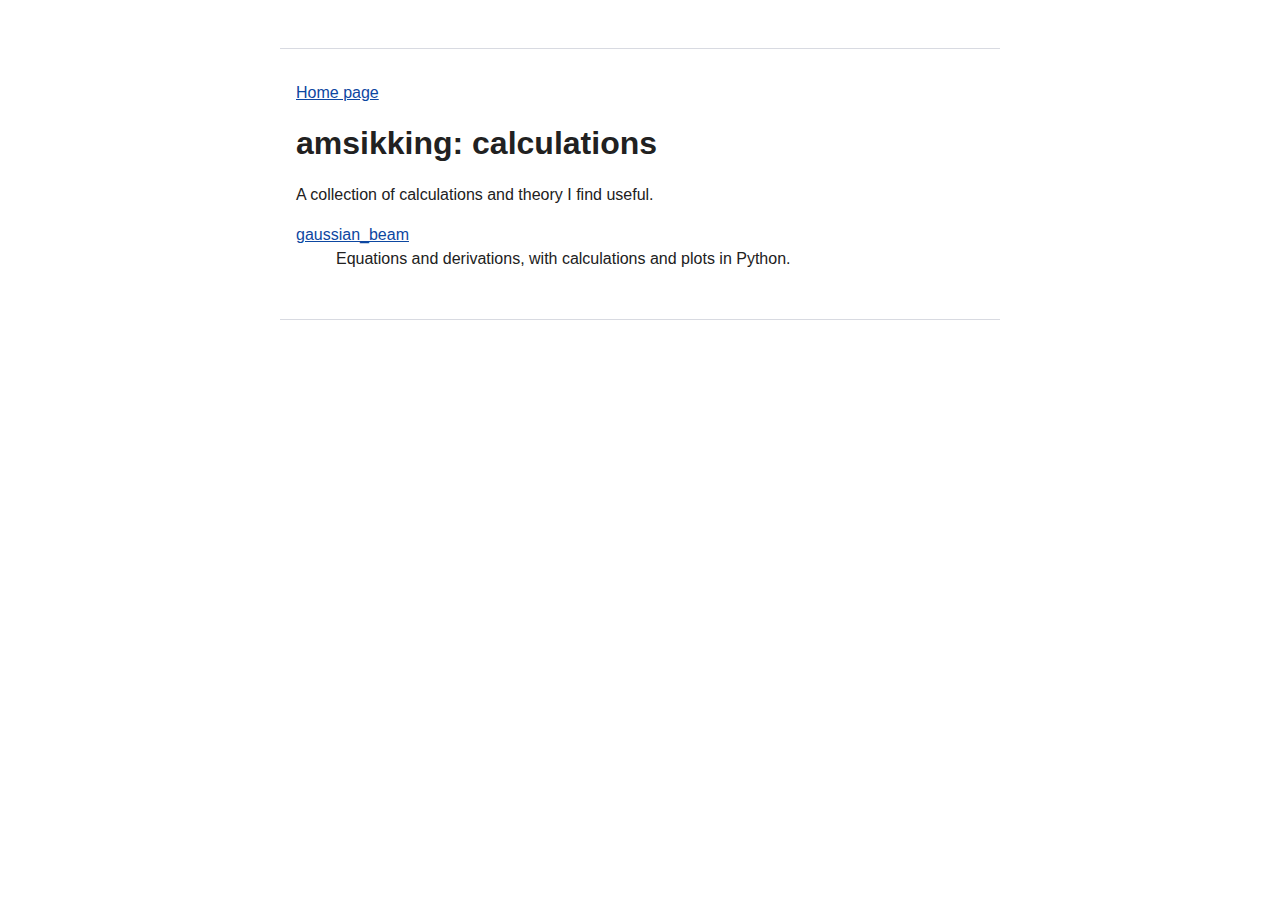
==== calculations.html @ 44d88786 "Update calculations.html" ====
<!-- comment -->
<!DOCTYPE html>

<html lang="en">
<head>
    <meta charset="utf-8">
    <title>amsikking: calculations</title>
    <link rel="stylesheet" href="style.css">
    <!-- <script src="script.js"></script> -->
</head>

<body>
<section>
	<a href="./index.html">Home page</a>
	<h1>amsikking: calculations</h1>
	<p>
	A collection of calculations and theory I find useful.
	</p>
	<dl>
	
	<dt><a href="https://amsikking.github.io/gaussian_beam">gaussian_beam</a></dt>
	<dd>Equations and derivations, with calculations and plots in Python.</dd>
	
	</dl>
</section>
</body>
</html>
---- style.css ----
/* template from https://github.com/kevquirk/simple.css */

/* Global variables. */
:root {
  /* Set sans-serif & mono fonts */
  --sans-font: -apple-system, BlinkMacSystemFont, "Avenir Next", Avenir,
    "Nimbus Sans L", Roboto, "Noto Sans", "Segoe UI", Arial, Helvetica,
    "Helvetica Neue", sans-serif;
  --mono-font: Consolas, Menlo, Monaco, "Andale Mono", "Ubuntu Mono", monospace;

  /* Default (light) theme */
  --bg: #fff;
  --accent-bg: #f5f7ff;
  --text: #212121;
  --text-light: #585858;
  --border: #d8dae1;
  --accent: #0d47a1;
  --code: #d81b60;
  --preformatted: #444;
  --marked: #ffdd33;
  --disabled: #efefef;
}

/* Dark theme */
@media (prefers-color-scheme: dark) {
  :root {
    color-scheme: dark;
    --bg: #212121;
    --accent-bg: #2b2b2b;
    --text: #dcdcdc;
    --text-light: #ababab;
    --border: #666;
    --accent: #ffb300;
    --code: #f06292;
    --preformatted: #ccc;
    --disabled: #111;
  }
  /* Add a bit of transparency so light media isn't so glaring in dark mode */
  img,
  video {
    opacity: 0.8;
  }
}

/* Reset box-sizing */
*, *::before, *::after {
  box-sizing: border-box;
}

/* Reset default appearance */
textarea,
select,
input,
progress {
  appearance: none;
  -webkit-appearance: none;
  -moz-appearance: none;
}

html {
  /* Set the font globally */
  font-family: var(--sans-font);
  scroll-behavior: smooth;
}

/* Make the body a nice central block */
body {
  color: var(--text);
  background: var(--bg);
  font-size: 1rem;
  line-height: 1.5;
  display: grid;
  grid-template-columns: 1fr min(45rem, 90%) 1fr;
  margin: 0;
}
body > * {
  grid-column: 2;
}

/* Make the header bg full width, but the content inline with body */
body > header {
  background: var(--accent-bg);
  border-bottom: 1px solid var(--border);
  text-align: center;
  padding: 0 0.5rem 2rem 0.5rem;
  grid-column: 1 / -1;
}

body > header h1 {
  max-width: 1200px;
  margin: 1rem auto;
}

body > header p {
  max-width: 40rem;
  margin: 1rem auto;
}

/* Add a little padding to ensure spacing is correct between content and header > nav */
main {
  padding-top: 1.5rem;
}

body > footer {
  margin-top: 4rem;
  padding: 2rem 1rem 1.5rem 1rem;
  color: var(--text-light);
  font-size: 0.9rem;
  text-align: center;
  border-top: 1px solid var(--border);
}

/* Format headers */
/* ~2/3 of template*/
h1 {
  font-size: 2rem;
}

h2 {
  font-size: 1.7rem;
  margin-top: 2rem;
}

h3 {
  font-size: 1.3rem;
  margin-top: 2rem;
}

h4 {
  font-size: 1rem;
}

h5 {
  font-size: 0.75rem;
}

h6 {
  font-size: 0.6rem;
}

/* Prevent long strings from overflowing container */
p, h1, h2, h3, h4, h5, h6 {
  overflow-wrap: break-word;
}

/* Fix line height when title wraps */
h1,
h2,
h3 {
  line-height: 1.1;
}

/* Reduce header size on mobile */
@media only screen and (max-width: 720px) {
  h1 {
    font-size: 2.5rem;
  }

  h2 {
    font-size: 2.1rem;
  }

  h3 {
    font-size: 1.75rem;
  }

  h4 {
    font-size: 1.25rem;
  }
}

/* Format links & buttons */
a,
a:visited {
  color: var(--accent);
}

a:hover {
  text-decoration: none;
}

button,
[role="button"],
input[type="submit"],
input[type="reset"],
input[type="button"],
label[type="button"] {
  border: none;
  border-radius: 5px;
  background: var(--accent);
  font-size: 1rem;
  color: var(--bg);
  padding: 0.7rem 0.9rem;
  margin: 0.5rem 0;
}

button[disabled],
[role="button"][aria-disabled="true"],
input[type="submit"][disabled],
input[type="reset"][disabled],
input[type="button"][disabled],
input[type="checkbox"][disabled],
input[type="radio"][disabled],
select[disabled] {
  opacity: 0.5;
  cursor: not-allowed;
}

input:disabled,
textarea:disabled,
select:disabled {
  cursor: not-allowed;
  background-color: var(--disabled);
}

input[type="range"] {
  padding: 0;
}

/* Set the cursor to '?' while hovering over an abbreviation */
abbr {
  cursor: help;
}

button:focus,
button:enabled:hover,
[role="button"]:focus,
[role="button"]:not([aria-disabled="true"]):hover,
input[type="submit"]:focus,
input[type="submit"]:enabled:hover,
input[type="reset"]:focus,
input[type="reset"]:enabled:hover,
input[type="button"]:focus,
input[type="button"]:enabled:hover,
label[type="button"]:focus,
label[type="button"]:hover {
  filter: brightness(1.4);
  cursor: pointer;
}

/* Format navigation */
header > nav {
  font-size: 1rem;
  line-height: 2;
  padding: 1rem 0 0 0;
}

/* Use flexbox to allow items to wrap, as needed */
header > nav ul,
header > nav ol {
  align-content: space-around;
  align-items: center;
  display: flex;
  flex-direction: row;
  flex-wrap: wrap;
  justify-content: center;
  list-style-type: none;
  margin: 0;
  padding: 0;
}

/* List items are inline elements, make them behave more like blocks */
header > nav ul li,
header > nav ol li {
  display: inline-block;
}

header > nav a,
header > nav a:visited {
  margin: 0 0.5rem 1rem 0.5rem;
  border: 1px solid var(--border);
  border-radius: 5px;
  color: var(--text);
  display: inline-block;
  padding: 0.1rem 1rem;
  text-decoration: none;
}

header > nav a:hover {
  filter: brightness(1.4);
  cursor: pointer;
}

/* Reduce nav side on mobile */
@media only screen and (max-width: 720px) {
  header > nav a {
    border: none;
    padding: 0;
    text-decoration: underline;
    line-height: 1;
  }
}

/* Consolidate box styling */
aside, details, pre, progress {
  background: var(--accent-bg);
  border: 1px solid var(--border);
  border-radius: 5px;
  margin-bottom: 1rem;
}

aside {
  font-size: 1rem;
  width: 30%;
  padding: 0 15px;
  margin-left: 15px;
  float: right;
}

/* Make aside full-width on mobile */
@media only screen and (max-width: 720px) {
  aside {
    width: 100%;
    float: none;
    margin-left: 0;
  }
}

article, fieldset {
  border: 1px solid var(--border);
  padding: 1rem;
  border-radius: 5px;
  margin-bottom: 1rem;
}

article h2:first-child,
section h2:first-child {
  margin-top: 1rem;
}

section {
  border-top: 1px solid var(--border);
  border-bottom: 1px solid var(--border);
  padding: 2rem 1rem;
  margin: 3rem 0;
}

summary {
  cursor: pointer;
  font-weight: bold;
  padding: 0.6rem 1rem;
}

details[open] {
  padding: 0.6rem 1rem 0.75rem 1rem;
}

details[open] summary + * {
  margin-top: 0;
}

details[open] summary {
  margin-bottom: 0.5rem;
  padding: 0;
}

details[open] > :last-child {
  margin-bottom: 0;
}

/* Format tables */
table {
  border-collapse: collapse;
  display: block;
  margin: 1.5rem 0;
  overflow: auto;
  width: 100%;
}

td,
th {
  border: 1px solid var(--border);
  text-align: left;
  padding: 0.5rem;
}

th {
  background: var(--accent-bg);
  font-weight: bold;
}

tr:nth-child(even) {
  /* Set every other cell slightly darker. Improves readability. */
  background: var(--accent-bg);
}

table caption {
  font-weight: bold;
  margin-bottom: 0.5rem;
}

/* Format forms */
textarea,
select,
input {
  font-size: inherit;
  font-family: inherit;
  padding: 0.5rem;
  margin-bottom: 0.5rem;
  color: var(--text);
  background: var(--bg);
  border: 1px solid var(--border);
  border-radius: 5px;
  box-shadow: none;
  max-width: 100%;
  display: inline-block;
}
label {
  display: block;
}
textarea:not([cols]) {
  width: 100%;
}

/* Add arrow to drop-down */
select:not([multiple]) {
  background-image: linear-gradient(45deg, transparent 49%, var(--text) 51%),
    linear-gradient(135deg, var(--text) 51%, transparent 49%);
  background-position: calc(100% - 15px), calc(100% - 10px);
  background-size: 5px 5px, 5px 5px;
  background-repeat: no-repeat;
  padding-right: 25px;
}

/* checkbox and radio button style */
input[type="checkbox"],
input[type="radio"] {
  vertical-align: middle;
  position: relative;
}

input[type="radio"] {
  border-radius: 100%;
}

input[type="checkbox"]:checked,
input[type="radio"]:checked {
  background: var(--accent);
}

input[type="checkbox"]:checked::after {
  /* Creates a rectangle with colored right and bottom borders which is rotated to look like a check mark */
  content: " ";
  width: 0.18em;
  height: 0.32em;
  border-radius: 0;
  position: absolute;
  top: 0.05em;
  left: 0.17em;
  background: transparent;
  border-right: solid var(--bg) 0.08em;
  border-bottom: solid var(--bg) 0.08em;
  font-size: 1.8em;
  transform: rotate(45deg);
}
input[type="radio"]:checked::after {
  /* creates a colored circle for the checked radio button  */
  content: " ";
  width: 0.25em;
  height: 0.25em;
  border-radius: 100%;
  position: absolute;
  top: 0.125em;
  background: var(--bg);
  left: 0.125em;
  font-size: 32px;
}

/* Makes input fields wider on smaller screens */
@media only screen and (max-width: 720px) {
  textarea,
  select,
  input {
    width: 100%;
  }
}

/* Ensures the checkbox and radio inputs do not have a set width like other input fields */
input[type="checkbox"],
input[type="radio"] {
  width: auto;
}

/* Set a height for color input */
input[type="color"] {
  height: 2.5rem;
  padding:  0.2rem;
}

/* do not show border around file selector button */
input[type="file"] {
  border: 0;
}

/* Misc body elements */
hr {
  color: var(--border);
  border-top: 1px;
  margin: 1rem auto;
}

mark {
  padding: 2px 5px;
  border-radius: 4px;
  background: var(--marked);
}

img,
video {
  max-width: 100%;
  height: auto;
  border-radius: 5px;
}

figure {
  margin: 0;
  text-align: center;
}

figcaption {
  font-size: 0.9rem;
  color: var(--text-light);
  margin-bottom: 1rem;
}

blockquote {
  margin: 2rem 0 2rem 2rem;
  padding: 0.4rem 0.8rem;
  border-left: 0.35rem solid var(--accent);
  color: var(--text-light);
  font-style: italic;
}

cite {
  font-size: 0.9rem;
  color: var(--text-light);
  font-style: normal;
}

/* Use mono font for code elements */
code,
pre,
pre span,
kbd,
samp {
  font-family: var(--mono-font);
  color: var(--code);
}

kbd {
  color: var(--preformatted);
  border: 1px solid var(--preformatted);
  border-bottom: 3px solid var(--preformatted);
  border-radius: 5px;
  padding: 0.1rem 0.4rem;
}

pre {
  padding: 1rem 1.4rem;
  max-width: 100%;
  overflow: auto;
  color: var(--preformatted);
}

/* Fix embedded code within pre */
pre code {
  color: var(--preformatted);
  background: none;
  margin: 0;
  padding: 0;
}

/* Progress bars */
/* Declarations are repeated because you */
/* cannot combine vendor-specific selectors */
progress {
  width: 100%;
}

progress:indeterminate {
  background-color: var(--accent-bg);
}

progress::-webkit-progress-bar {
  border-radius: 5px;
  background-color: var(--accent-bg);
}

progress::-webkit-progress-value {
  border-radius: 5px;
  background-color: var(--accent);
}

progress::-moz-progress-bar {
  border-radius: 5px;
  background-color: var(--accent);
  transition-property: width;
  transition-duration: 0.3s;
}

progress:indeterminate::-moz-progress-bar {
  background-color: var(--accent-bg);
}
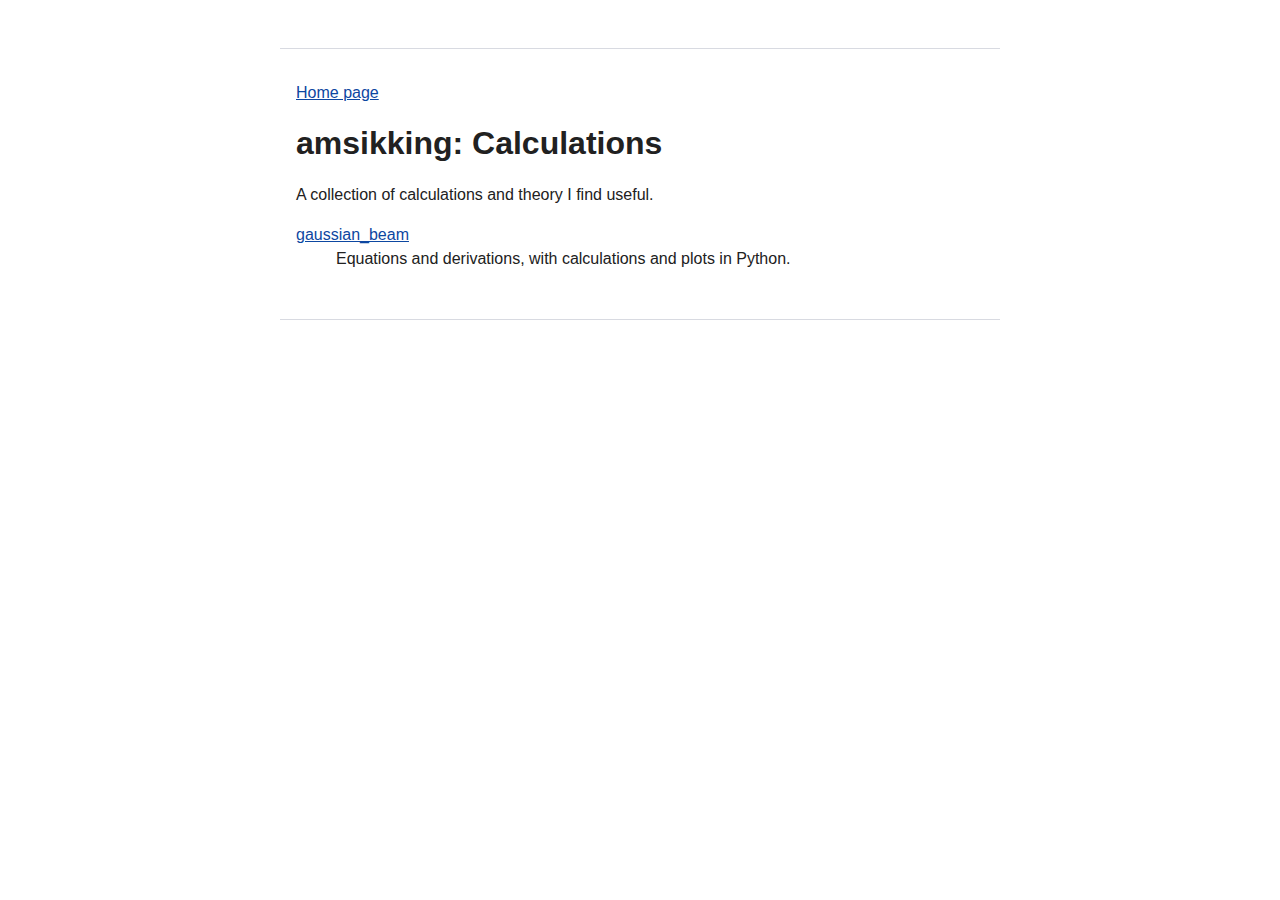
==== commit adfe9dd6: "Update calculations.html" ====
--- a/calculations.html
+++ b/calculations.html
@@ -4,7 +4,7 @@
 <html lang="en">
 <head>
     <meta charset="utf-8">
-    <title>amsikking: calculations</title>
+    <title>amsikking: Calculations</title>
     <link rel="stylesheet" href="style.css">
     <!-- <script src="script.js"></script> -->
 </head>
@@ -12,7 +12,7 @@
 <body>
 <section>
 	<a href="./index.html">Home page</a>
-	<h1>amsikking: calculations</h1>
+	<h1>amsikking: Calculations</h1>
 	<p>
 	A collection of calculations and theory I find useful.
 	</p>
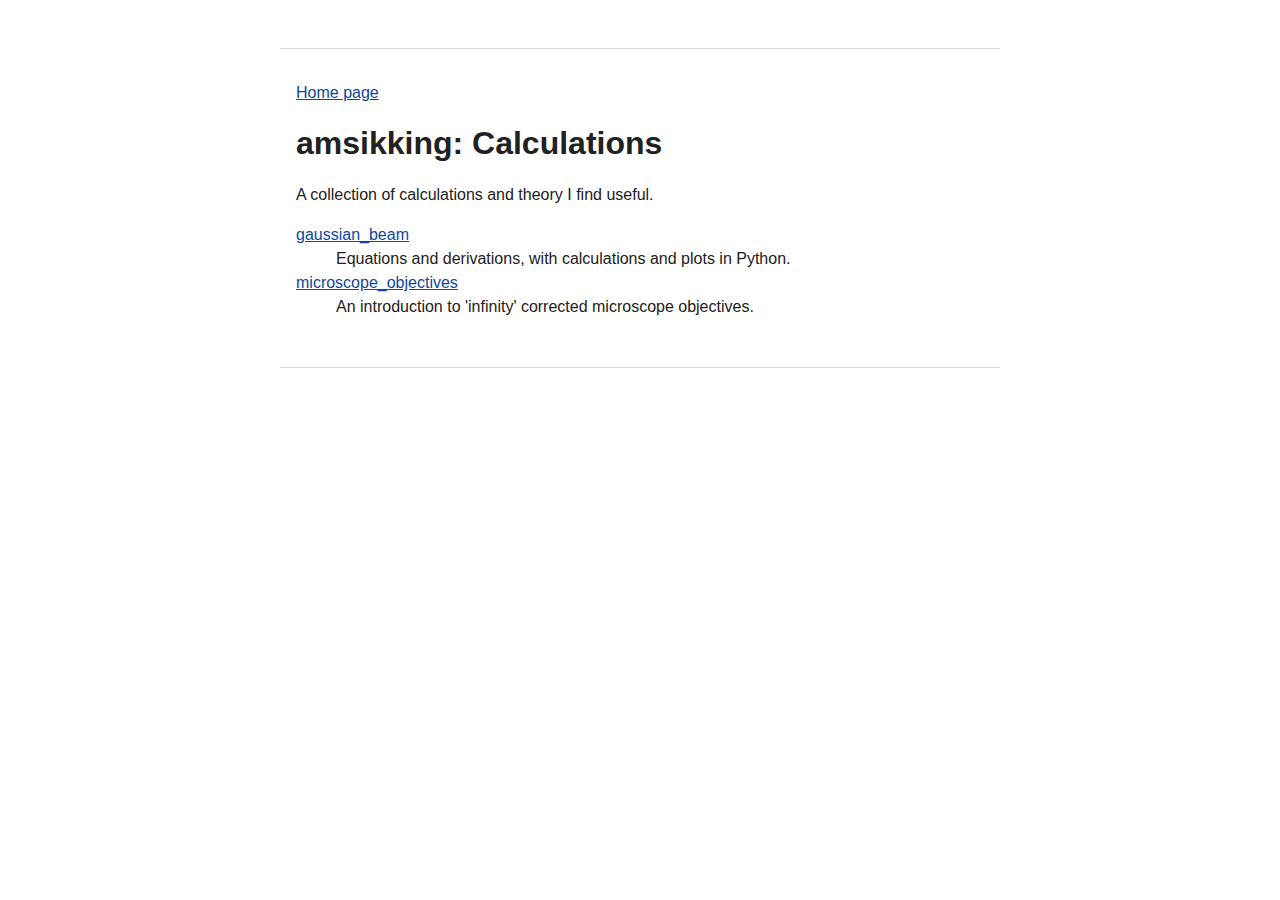
==== commit 99408d92: "Update calculations.html" ====
--- a/calculations.html
+++ b/calculations.html
@@ -21,6 +21,9 @@
 	<dt><a href="https://amsikking.github.io/gaussian_beam">gaussian_beam</a></dt>
 	<dd>Equations and derivations, with calculations and plots in Python.</dd>
 	
+	<dt><a href="https://amsikking.github.io/microscope_objectives">microscope_objectives</a></dt>
+	<dd>An introduction to 'infinity' corrected microscope objectives.</dd>
+	
 	</dl>
 </section>
 </body>
--- a/style.css
+++ b/style.css
@@ -111,18 +111,17 @@
 }
 
 /* Format headers */
-/* ~2/3 of template*/
 h1 {
   font-size: 2rem;
 }
 
 h2 {
-  font-size: 1.7rem;
+  font-size: 1.5rem;
   margin-top: 2rem;
 }
 
 h3 {
-  font-size: 1.3rem;
+  font-size: 1.17rem;
   margin-top: 2rem;
 }
 
@@ -131,11 +130,11 @@
 }
 
 h5 {
+  font-size: 0.83rem;
+}
+
+h6 {
   font-size: 0.75rem;
-}
-
-h6 {
-  font-size: 0.6rem;
 }
 
 /* Prevent long strings from overflowing container */
@@ -370,7 +369,6 @@
 td,
 th {
   border: 1px solid var(--border);
-  text-align: left;
   padding: 0.5rem;
 }
 
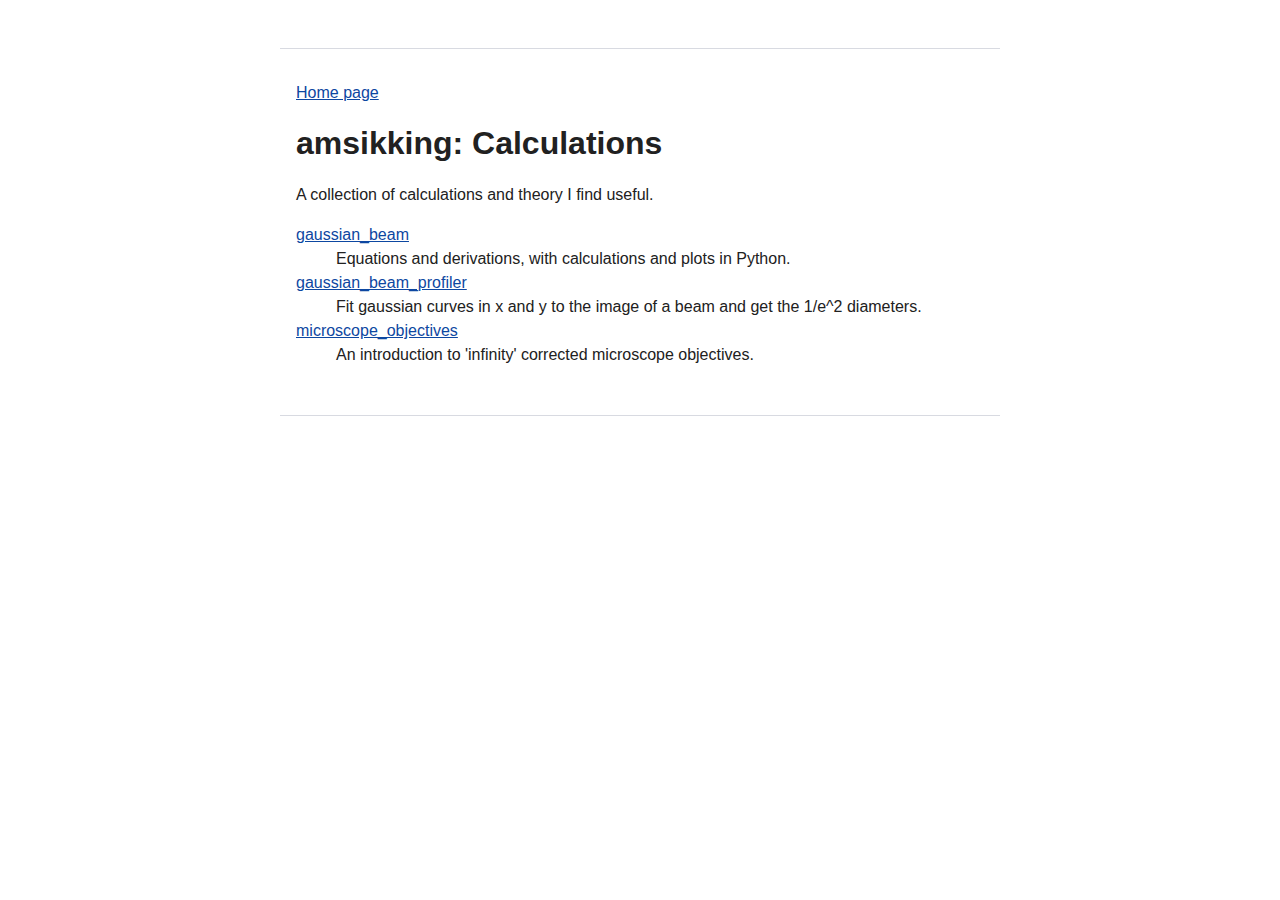
==== commit 8d003409: "Update calculations.html" ====
--- a/calculations.html
+++ b/calculations.html
@@ -20,6 +20,10 @@
 	
 	<dt><a href="https://amsikking.github.io/gaussian_beam">gaussian_beam</a></dt>
 	<dd>Equations and derivations, with calculations and plots in Python.</dd>
+
+	<dt><a href="https://github.com/amsikking/gaussian_beam_profiler">
+	gaussian_beam_profiler</a></dt>
+	<dd>Fit gaussian curves in x and y to the image of a beam and get the 1/e^2 diameters.</dd>
 	
 	<dt><a href="https://amsikking.github.io/microscope_objectives">microscope_objectives</a></dt>
 	<dd>An introduction to 'infinity' corrected microscope objectives.</dd>
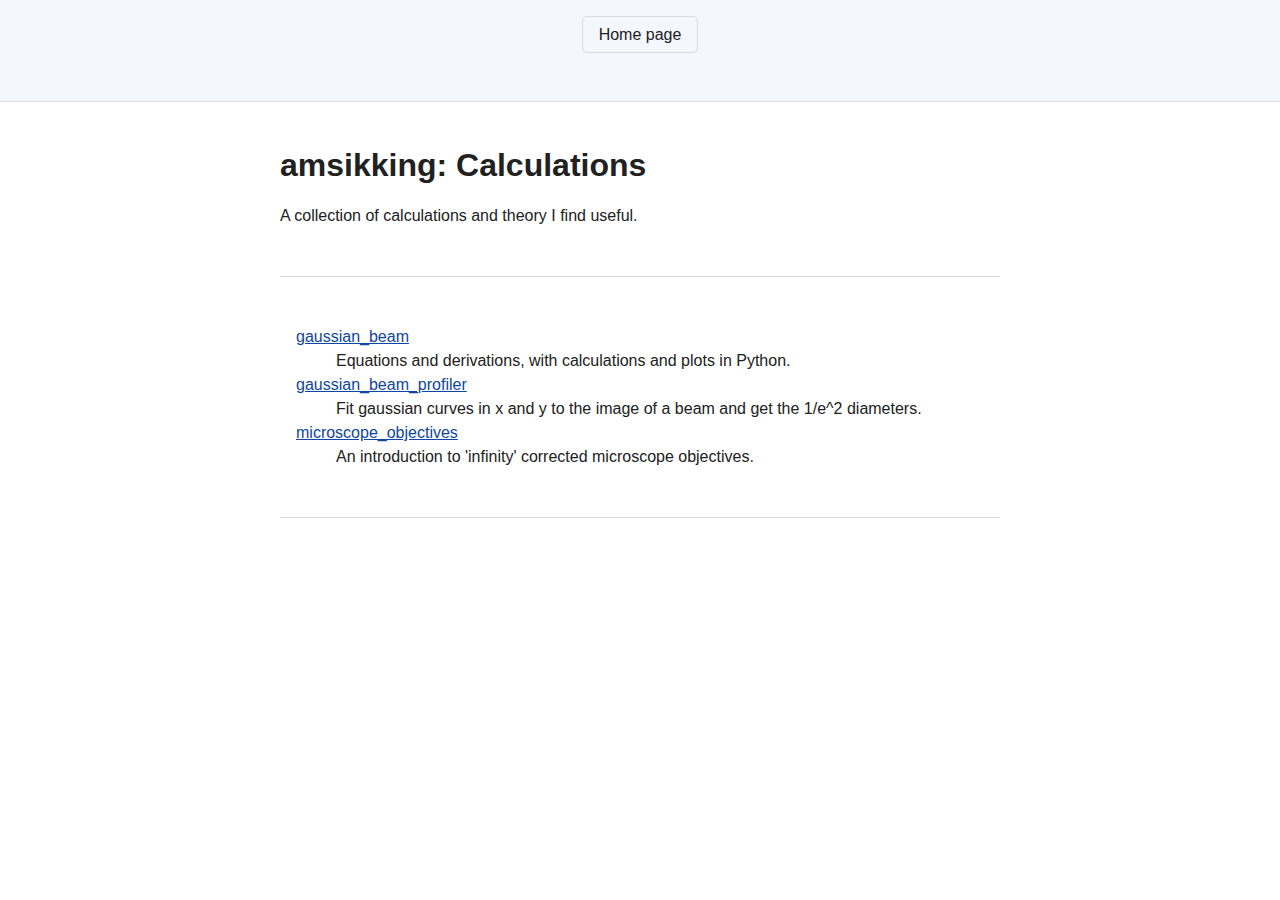
==== commit 25df9df4: "Update calculations.html" ====
--- a/calculations.html
+++ b/calculations.html
@@ -2,33 +2,54 @@
 <!DOCTYPE html>
 
 <html lang="en">
-<head>
-    <meta charset="utf-8">
-    <title>amsikking: Calculations</title>
-    <link rel="stylesheet" href="style.css">
-    <!-- <script src="script.js"></script> -->
-</head>
+  <head>
+	<meta charset="utf-8">
+	<meta name="viewport" content="width=device-width, initial-scale=1.0">
+	<link rel="stylesheet" href="style.css">
+	<!-- <script src="script.js"></script> -->
+	<title>amsikking: Calculations</title>
+  </head>
 
-<body>
-<section>
-	<a href="./index.html">Home page</a>
-	<h1>amsikking: Calculations</h1>
-	<p>
-	A collection of calculations and theory I find useful.
-	</p>
-	<dl>
-	
-	<dt><a href="https://amsikking.github.io/gaussian_beam">gaussian_beam</a></dt>
-	<dd>Equations and derivations, with calculations and plots in Python.</dd>
+  <body>
+	<header>
+	  <nav>
+	    <ul>
+		  <li><a href="./index.html">Home page</a></li>
+	    </ul>
+	  </nav>
+	</header>
 
-	<dt><a href="https://github.com/amsikking/gaussian_beam_profiler">
-	gaussian_beam_profiler</a></dt>
-	<dd>Fit gaussian curves in x and y to the image of a beam and get the 1/e^2 diameters.</dd>
-	
-	<dt><a href="https://amsikking.github.io/microscope_objectives">microscope_objectives</a></dt>
-	<dd>An introduction to 'infinity' corrected microscope objectives.</dd>
-	
-	</dl>
-</section>
-</body>
+	<main>
+	  <h1>amsikking: Calculations</h1>
+	  <p>A collection of calculations and theory I find useful.</p>
+		<section>
+		  <dl>
+		    <dt>
+			<a href="https://amsikking.github.io/gaussian_beam">
+			gaussian_beam</a>
+			</dt>
+			<dd>
+			Equations and derivations, with calculations and plots in Python.
+			</dd>
+
+			<dt>
+			<a href="https://github.com/amsikking/gaussian_beam_profiler">
+			gaussian_beam_profiler</a>
+			</dt>
+			<dd>
+			Fit gaussian curves in x and y to the image of a beam and get the 
+			1/e^2 diameters.
+			</dd>
+			
+			<dt>
+			<a href="https://amsikking.github.io/microscope_objectives">
+			microscope_objectives</a>
+			</dt>
+			<dd>
+			An introduction to 'infinity' corrected microscope objectives.
+			</dd>
+		  </dl>
+		</section>
+	</main>
+  </body>
 </html>
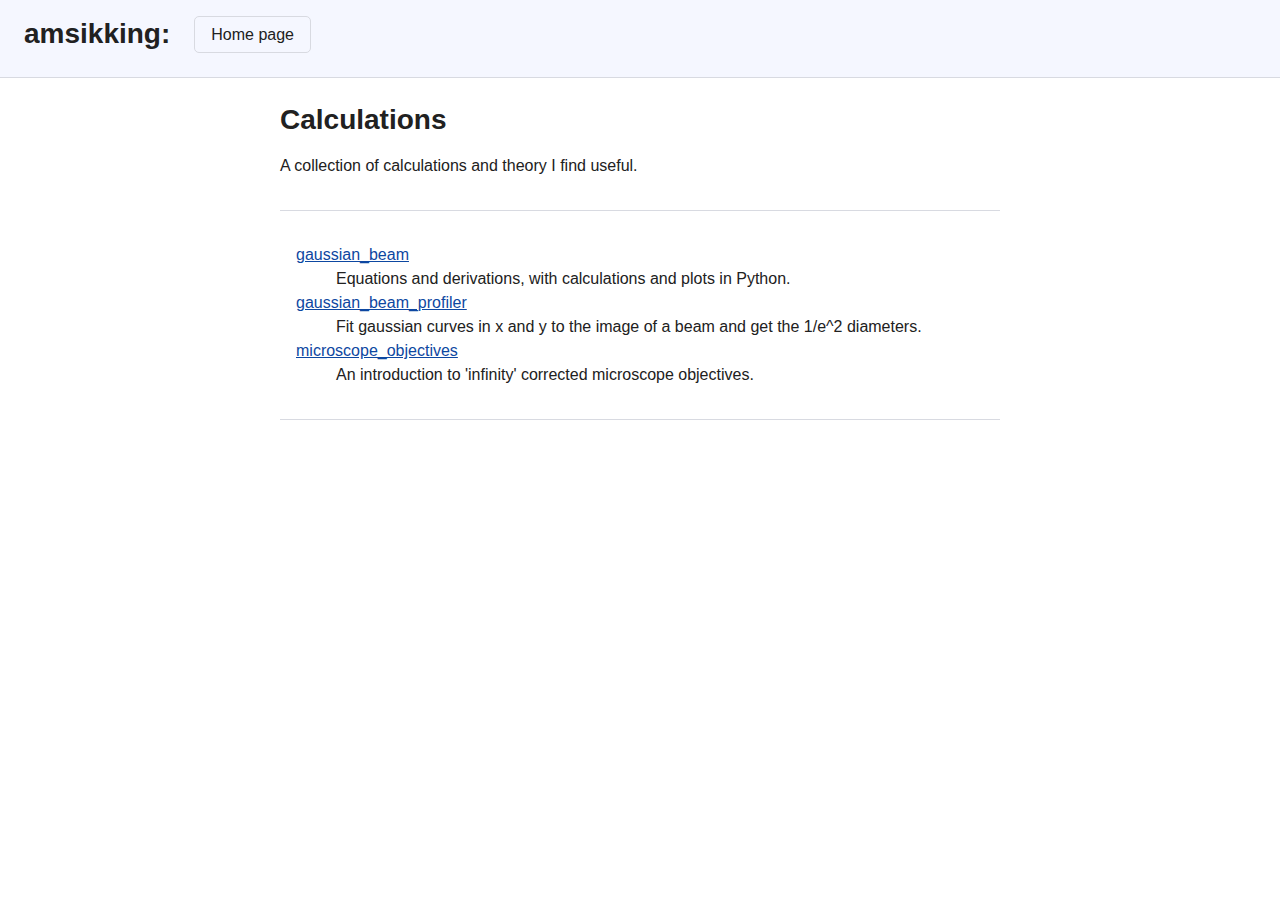
==== commit 22e5179d: "Update calculations.html" ====
--- a/calculations.html
+++ b/calculations.html
@@ -14,13 +14,14 @@
 	<header>
 	  <nav>
 	    <ul>
+		  <li><h1 style="margin-top: 0rem; margin-left: 1rem; margin-right: 1rem">amsikking:</h1></li>
 		  <li><a href="./index.html">Home page</a></li>
 	    </ul>
 	  </nav>
 	</header>
 
 	<main>
-	  <h1>amsikking: Calculations</h1>
+	  <h1>Calculations</h1>
 	  <p>A collection of calculations and theory I find useful.</p>
 		<section>
 		  <dl>
--- a/style.css
+++ b/style.css
@@ -82,7 +82,7 @@
   background: var(--accent-bg);
   border-bottom: 1px solid var(--border);
   text-align: center;
-  padding: 0 0.5rem 2rem 0.5rem;
+  padding: 0 0.5rem 0.5rem 0.5rem;
   grid-column: 1 / -1;
 }
 
@@ -98,7 +98,7 @@
 
 /* Add a little padding to ensure spacing is correct between content and header > nav */
 main {
-  padding-top: 1.5rem;
+  padding-top: 0.5rem;
 }
 
 body > footer {
@@ -112,7 +112,7 @@
 
 /* Format headers */
 h1 {
-  font-size: 2rem;
+  font-size: 1.75rem;
 }
 
 h2 {
@@ -252,7 +252,7 @@
   display: flex;
   flex-direction: row;
   flex-wrap: wrap;
-  justify-content: center;
+  justify-content: left;
   list-style-type: none;
   margin: 0;
   padding: 0;
@@ -330,8 +330,8 @@
 section {
   border-top: 1px solid var(--border);
   border-bottom: 1px solid var(--border);
-  padding: 2rem 1rem;
-  margin: 3rem 0;
+  padding: 1rem 1rem;
+  margin: 2rem 0;
 }
 
 summary {
@@ -530,7 +530,8 @@
 }
 
 cite {
-  font-size: 0.9rem;
+  vertical-align: super;
+  font-size: 0.7rem;
   color: var(--text-light);
   font-style: normal;
 }
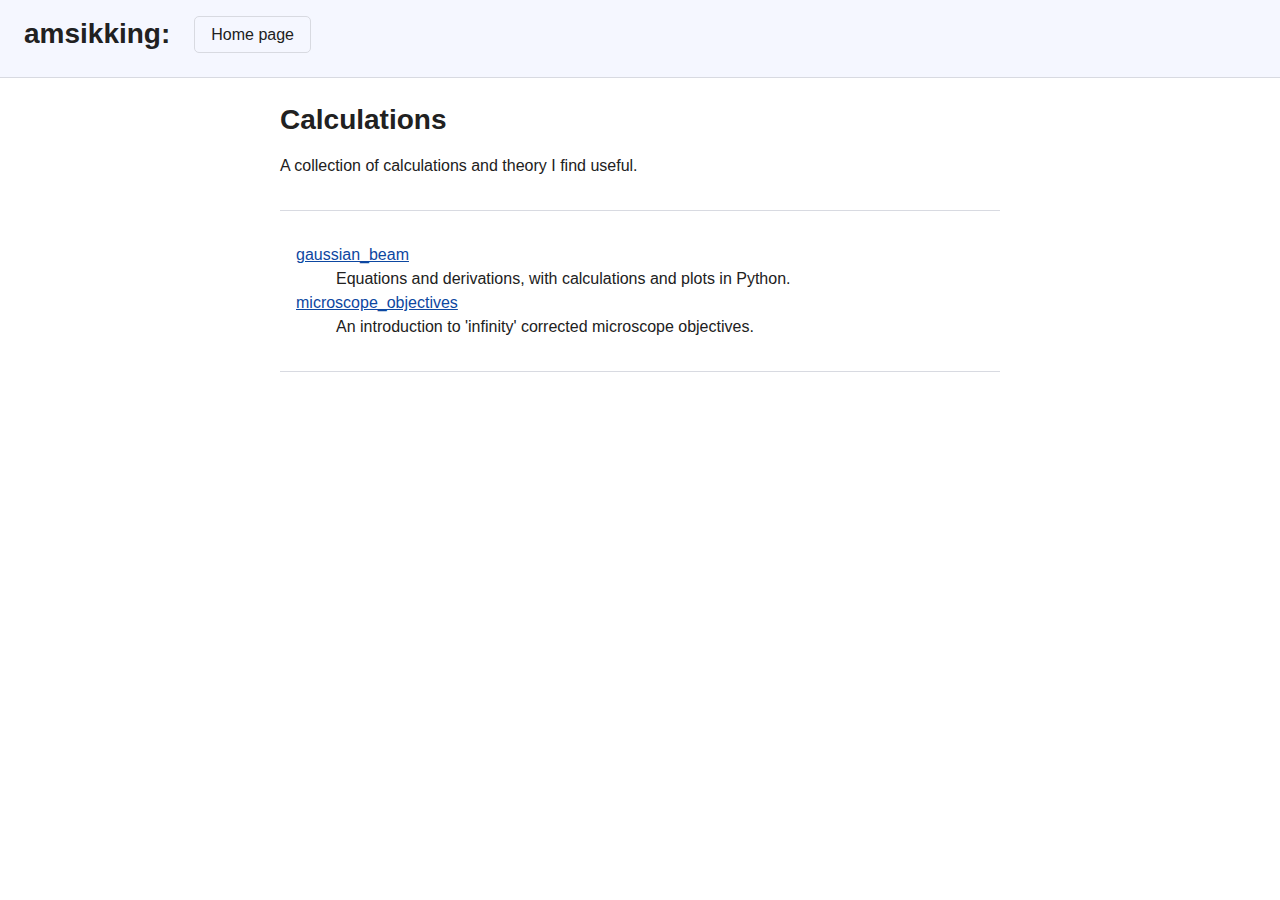
==== commit 4a22e36b: "Update calculations.html" ====
--- a/calculations.html
+++ b/calculations.html
@@ -32,15 +32,6 @@
 			<dd>
 			Equations and derivations, with calculations and plots in Python.
 			</dd>
-
-			<dt>
-			<a href="https://github.com/amsikking/gaussian_beam_profiler">
-			gaussian_beam_profiler</a>
-			</dt>
-			<dd>
-			Fit gaussian curves in x and y to the image of a beam and get the 
-			1/e^2 diameters.
-			</dd>
 			
 			<dt>
 			<a href="https://amsikking.github.io/microscope_objectives">
--- a/style.css
+++ b/style.css
@@ -152,19 +152,19 @@
 /* Reduce header size on mobile */
 @media only screen and (max-width: 720px) {
   h1 {
-    font-size: 2.5rem;
+    font-size: 1.75rem;
   }
 
   h2 {
-    font-size: 2.1rem;
+    font-size: 1.5rem;
   }
 
   h3 {
-    font-size: 1.75rem;
+    font-size: 1.17rem;
   }
 
   h4 {
-    font-size: 1.25rem;
+    font-size: 1rem;
   }
 }
 
@@ -529,6 +529,10 @@
   font-style: italic;
 }
 
+sup {
+	vertical-align: top;
+}
+
 cite {
   vertical-align: super;
   font-size: 0.7rem;
@@ -600,3 +604,40 @@
 progress:indeterminate::-moz-progress-bar {
   background-color: var(--accent-bg);
 }
+
+.flexbox {
+  display: flex;
+}
+
+.flexboxc1 {
+  flex: 1;
+  margin: 1rem;
+  /* background-color: blue; */
+}
+
+.flexboxc2 {
+  flex: 2;
+  margin: 1rem;
+  /* background-color: red; */
+}
+
+.flexboxc3 {
+  flex: 3;
+  margin: 1rem;
+  /* background-color: red; */
+}
+
+@media screen {
+   .hideonscreen {
+       display: none;
+   }
+}
+
+@media print {
+    .pagebreak {
+	page-break-after: always;
+	}
+   .hideonprint {
+       display: none;
+   }
+}
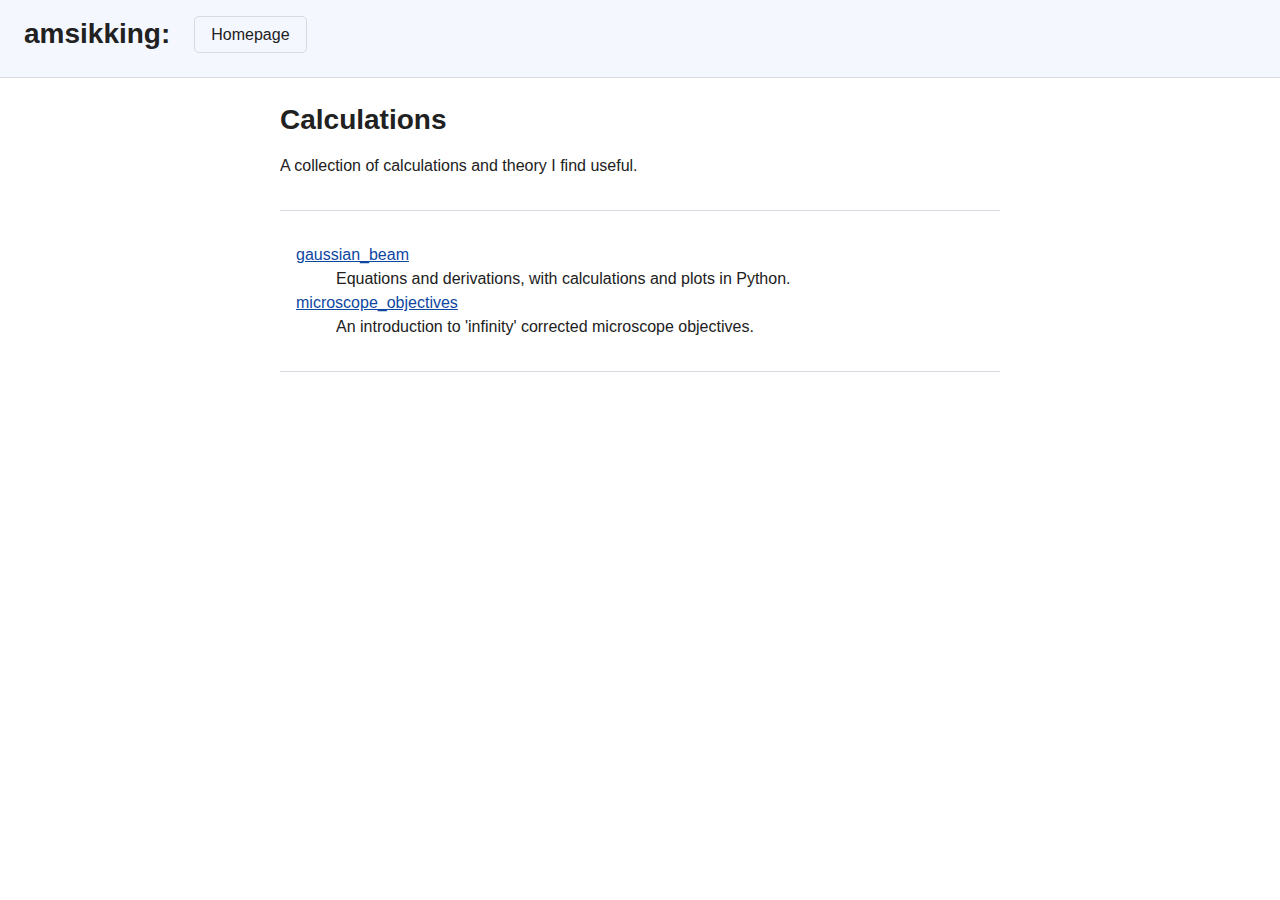
==== commit 849a33ad: "Update calculations.html" ====
--- a/calculations.html
+++ b/calculations.html
@@ -15,7 +15,7 @@
 	  <nav>
 	    <ul>
 		  <li><h1 style="margin-top: 0rem; margin-left: 1rem; margin-right: 1rem">amsikking:</h1></li>
-		  <li><a href="./index.html">Home page</a></li>
+		  <li><a href="./index.html">Homepage</a></li>
 	    </ul>
 	  </nav>
 	</header>
